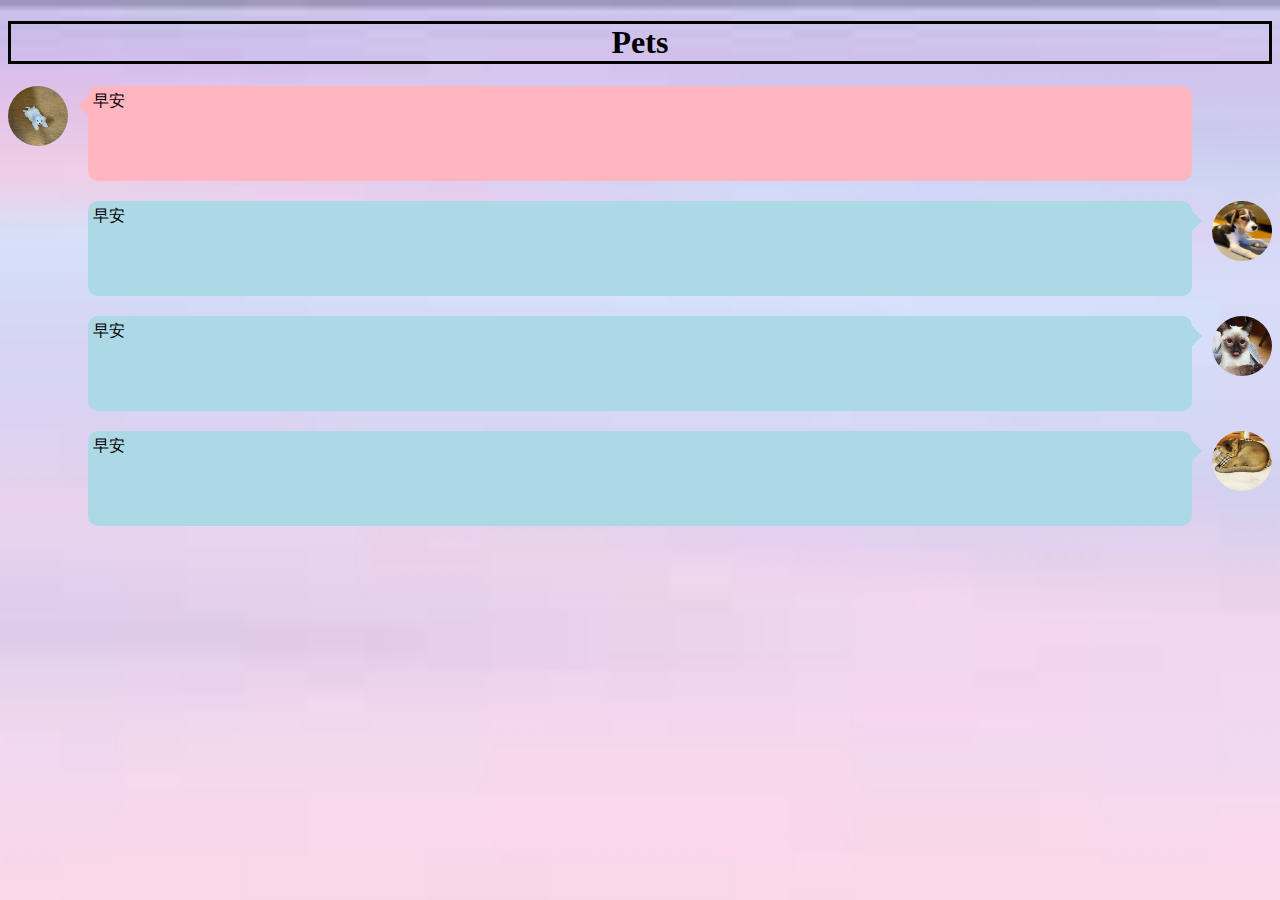
==== bubble/index.html @ 2713ee70 "first commit" ====
<!DOCTYPE html>
<html>
    <head>
        <meta charset="utf-8">
        <title>Chat</title>
        <link rel="stylesheet" href="style.css">
    </head>
    <body>
        <h1>Pets</h1>
        <div class="chatodd">
            <img src="degal.jpg">
            <div class="triAngleToLeft"></div>
            <div class="textRight">早安</div>
        </div>
        <div class="chateven">
            <img src="bella.jpg">
            <div class="triAngleToRight"></div>
            <div class="textLeft">早安</div>
        </div>
        <div class="chateven">
            <img src="louis.jpg">
            <div class="triAngleToRight"></div>
            <div class="textLeft">早安</div>
        </div>
        <div class="chateven">
            <img src="leon.jpg">
            <div class="triAngleToRight"></div>
            <div class="textLeft">早安</div>
        </div>
    </body>
</html>
---- bubble/style.css ----
/*div{
    border-color:transparent gold transparent transparent;transparent透明
    border-width: 10px;
    border-style: solid;
    width: 0px;
    height: 0px;
}*/
body{
    background-size: cover;
    background-image: url("background.jpg");
}
img{
    width: 60px;
    height: 60px;
    border-radius: 50%;
}
h1{
    text-align: center;
    color: black;
    border-style: solid;
    background-color: transparent;
}
.chatodd img{
    float: left;
}
.chateven img{
    float: right;
}
.textRight,.textLeft{
    height: 85px;
    margin: 20px 80px;
    padding: 5px;
    border-radius: 10px;
}
.textLeft{
    background-color: lightblue;
}
.textRight{
    background-color: lightpink;
}
.triAngleToLeft{
    border-color: transparent lightpink transparent transparent;
    border-style: solid;
    border-width: 10px;
    width: 0px;
    height: 0px;
    float: left;
    margin-top: 10px;
}
.triAngleToRight{
    border-color: transparent transparent transparent lightblue;
    border-style: solid;
    border-width: 10px;
    width: 0px;
    height: 0px;
    float: right;
    margin-top: 10px;
}
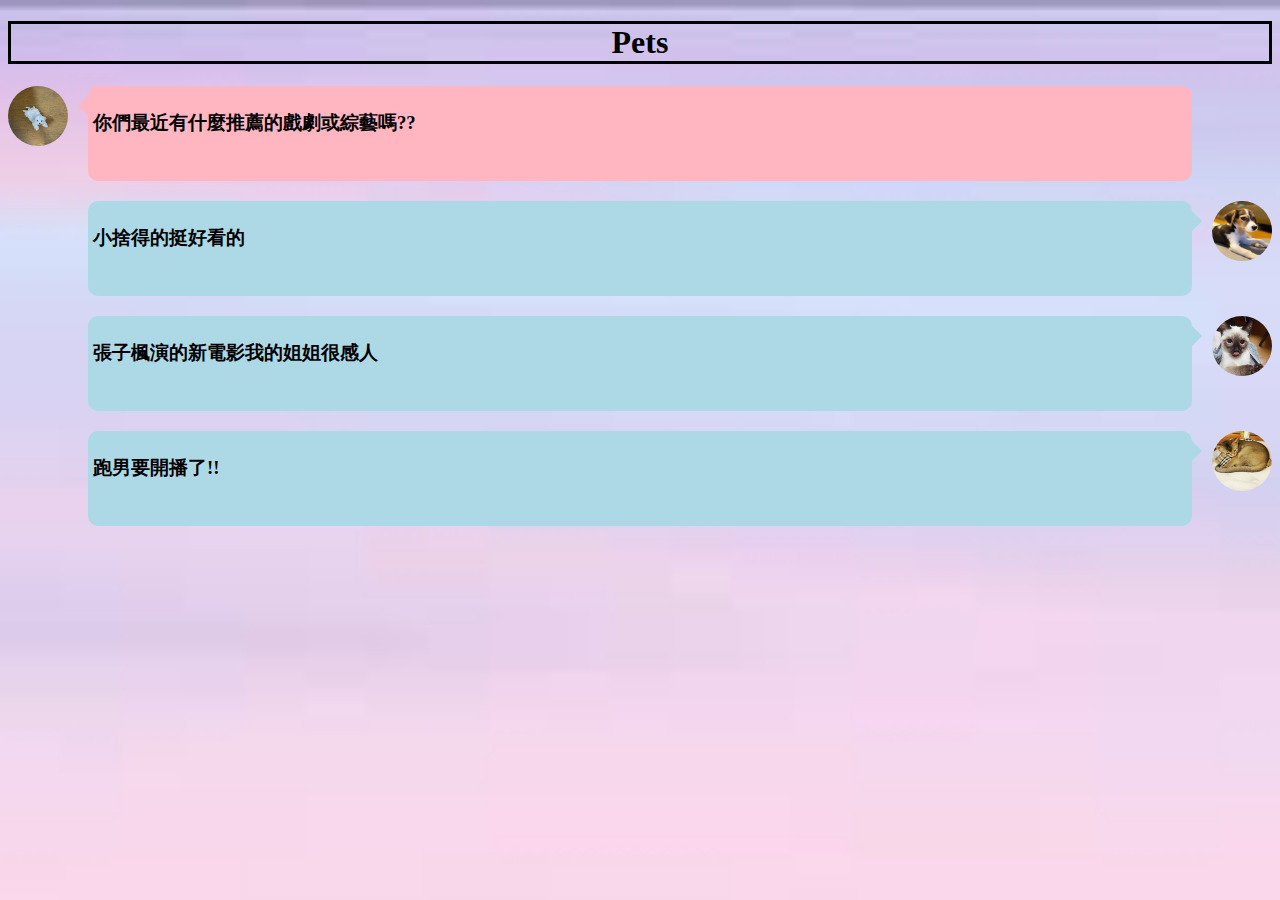
==== commit bade21c8: "2" ====
--- a/bubble/index.html
+++ b/bubble/index.html
@@ -10,22 +10,22 @@
         <div class="chatodd">
             <img src="degal.jpg">
             <div class="triAngleToLeft"></div>
-            <div class="textRight">早安</div>
+            <div class="textRight"><h3>你們最近有什麼推薦的戲劇或綜藝嗎??</h3></div>
         </div>
         <div class="chateven">
             <img src="bella.jpg">
             <div class="triAngleToRight"></div>
-            <div class="textLeft">早安</div>
+            <div class="textLeft"><h3>小捨得的挺好看的</h3></div>
         </div>
         <div class="chateven">
             <img src="louis.jpg">
             <div class="triAngleToRight"></div>
-            <div class="textLeft">早安</div>
+            <div class="textLeft"><h3>張子楓演的新電影我的姐姐很感人</h3></div>
         </div>
         <div class="chateven">
             <img src="leon.jpg">
             <div class="triAngleToRight"></div>
-            <div class="textLeft">早安</div>
+            <div class="textLeft"><h3>跑男要開播了!!</h3></div>
         </div>
     </body>
 </html>